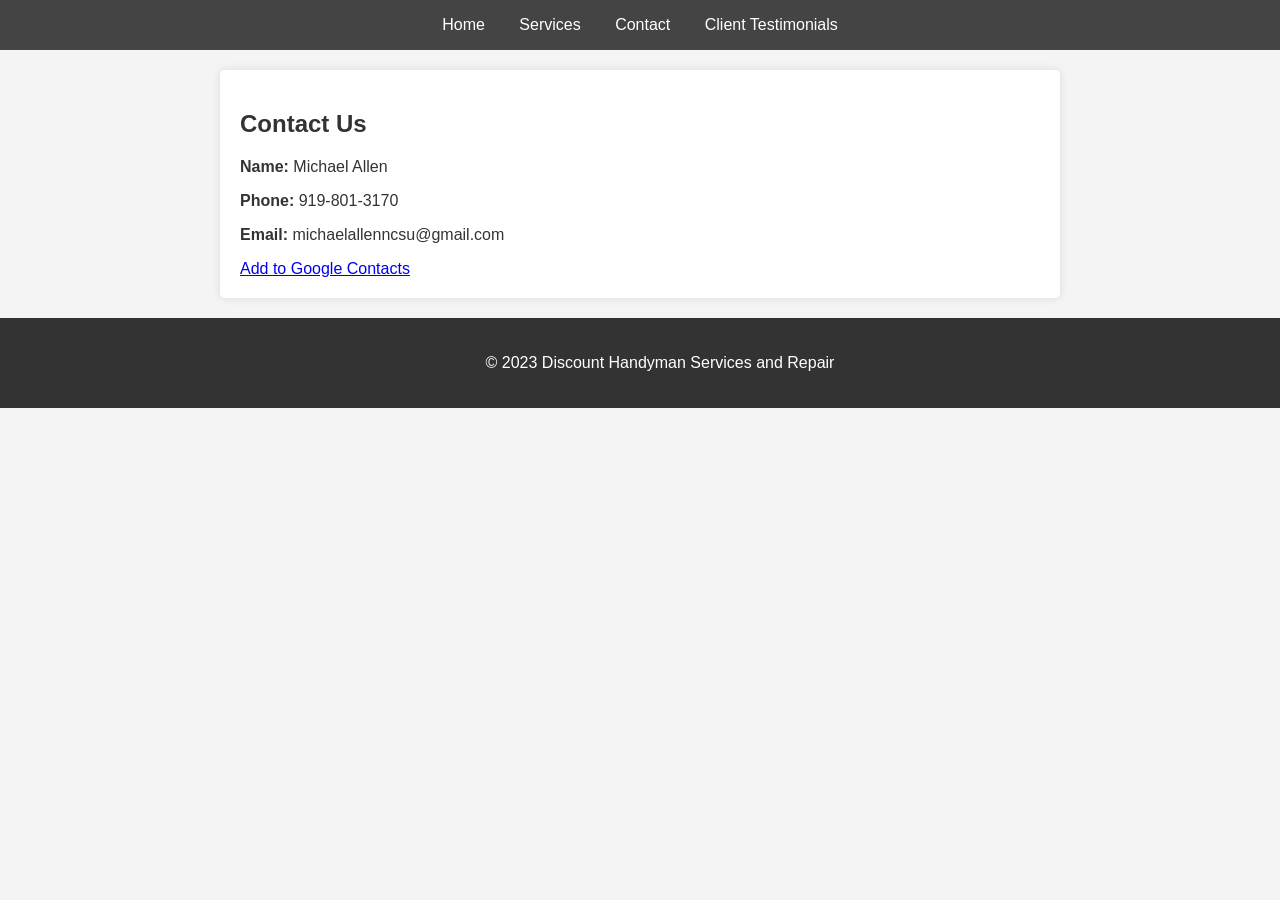
==== contact.html @ c6d7827a "feat: create handyman services website This commit introduces a new static website for Discount Hand" ====
<!DOCTYPE html>
<html lang="en">
<head>
    <meta charset="UTF-8">
    <meta name="viewport" content="width=device-width, initial-scale=1.0">
    <title>Contact - Discount Handyman Services and Repair</title>
    <link rel="stylesheet" href="style.css">
</head>
<body>
    <header>
        <nav>
            <ul>
                <li><a href="index.html">Home</a></li>
                <li><a href="services.html">Services</a></li>
                <li><a href="contact.html">Contact</a></li>
                <li><a href="testimonials.html">Client Testimonials</a></li>
            </ul>
        </nav>
    </header>
    <main>
        <section class="content">
            <h1>Contact Us</h1>
            <p><strong>Name:</strong> Michael Allen</p>
            <p><strong>Phone:</strong> 919-801-3170</p>
            <p><strong>Email:</strong> michaelallenncsu@gmail.com</p>
            <a href="michael-allen.vcf">Add to Google Contacts</a>
        </section>
    </main>
    <footer>
        <p>&copy; 2023 Discount Handyman Services and Repair</p>
    </footer>
</body>
</html>
---- style.css ----
body {
    font-family: sans-serif;
    margin: 0;
    background-color: #f4f4f4;
    color: #333;
}

header {
    background-color: #333;
    color: #fff;
    padding: 1rem 0;
    background: #444;
}

nav ul {
    list-style: none;
    padding: 0;
    margin: 0;
    text-align: center;
}

nav ul li {
    display: inline;
    margin: 0 15px;
}

nav ul li a {
    color: #fff;
    text-decoration: none;
}

.hero {
    position: relative;
    text-align: center;
    color: white;
    background: linear-gradient(to right, #4facfe 0%, #00f2fe 100%);
    padding: 60px 20px;
}

.hero h1 {
    position: absolute;
    top: 50%;
    left: 50%;
    transform: translate(-50%, -50%);
    background-color: rgba(0, 0, 0, 0.5);
    padding: 20px;
    border-radius: 10px;
}

.content {
    padding: 20px;
    max-width: 800px;
    margin: 20px auto;
    background-color: #fff;
    border-radius: 5px;
    box-shadow: 0 0 10px rgba(0, 0, 0, 0.1);
}

blockquote {
    border-left: 5px solid #ccc;
    padding-left: 15px;
    margin-left: 0;
    font-style: italic;
}

footer {
    text-align: center;
    padding: 20px;
    background-color: #333;
    color: #fff;
    position: relative;
    bottom: 0;
    width: 100%;
}
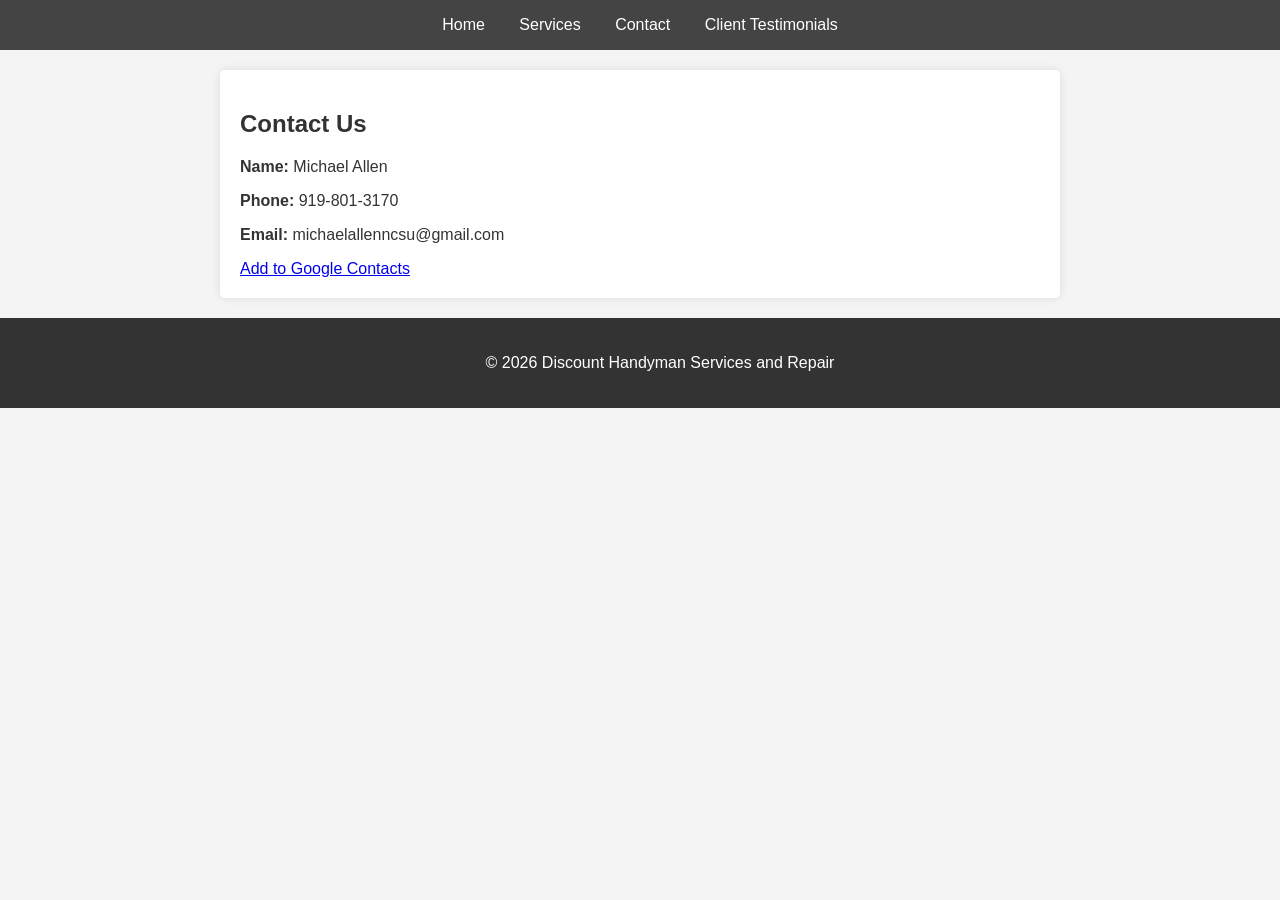
==== commit 3994c478: "Update copyright year in contact.html" ====
--- a/contact.html
+++ b/contact.html
@@ -27,7 +27,7 @@
         </section>
     </main>
     <footer>
-        <p>&copy; 2023 Discount Handyman Services and Repair</p>
+        <p>&copy; 2026 Discount Handyman Services and Repair</p>
     </footer>
 </body>
 </html>
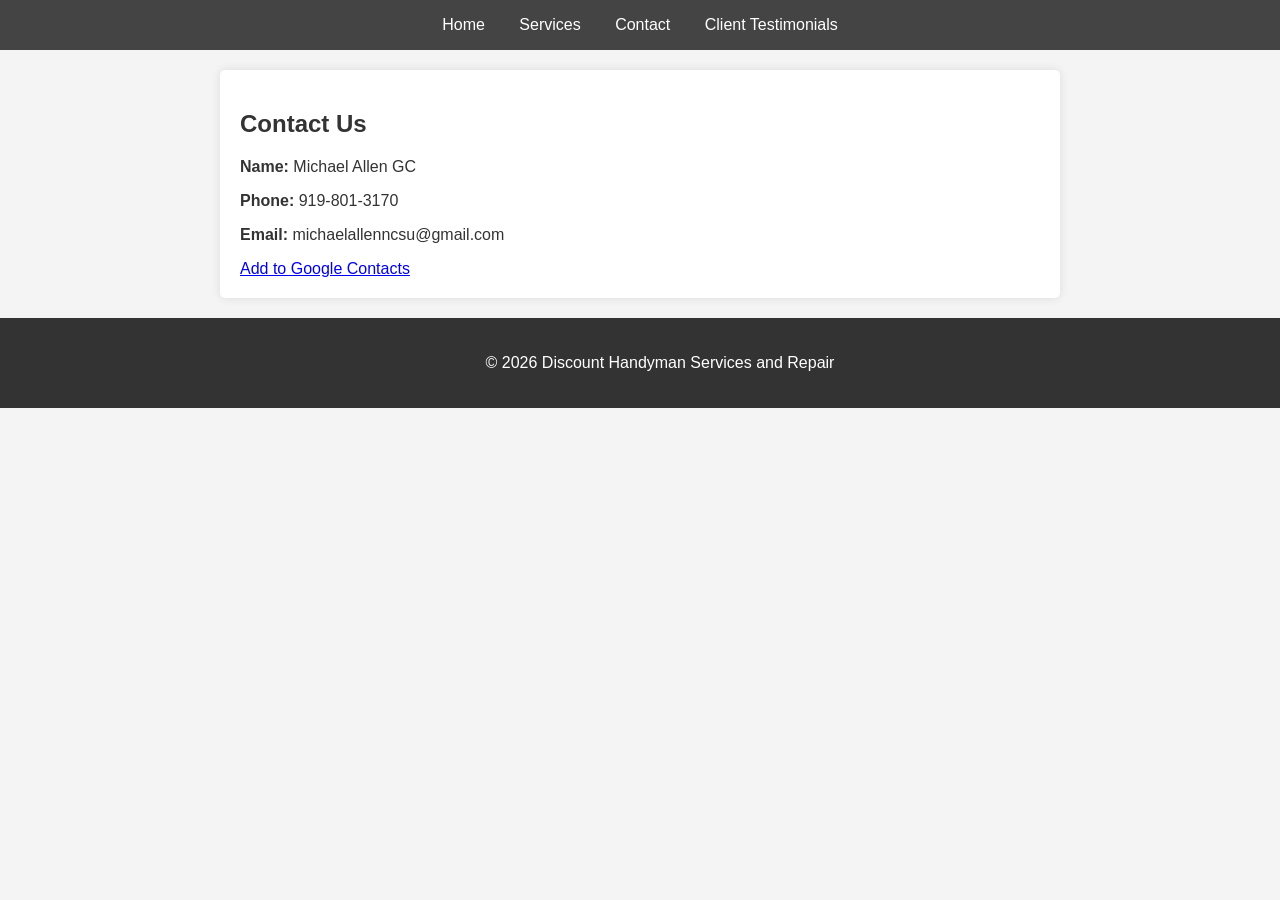
==== commit fb29acbb: "Update name in contact information" ====
--- a/contact.html
+++ b/contact.html
@@ -20,7 +20,7 @@
     <main>
         <section class="content">
             <h1>Contact Us</h1>
-            <p><strong>Name:</strong> Michael Allen</p>
+            <p><strong>Name:</strong> Michael Allen GC</p>
             <p><strong>Phone:</strong> 919-801-3170</p>
             <p><strong>Email:</strong> michaelallenncsu@gmail.com</p>
             <a href="michael-allen.vcf">Add to Google Contacts</a>
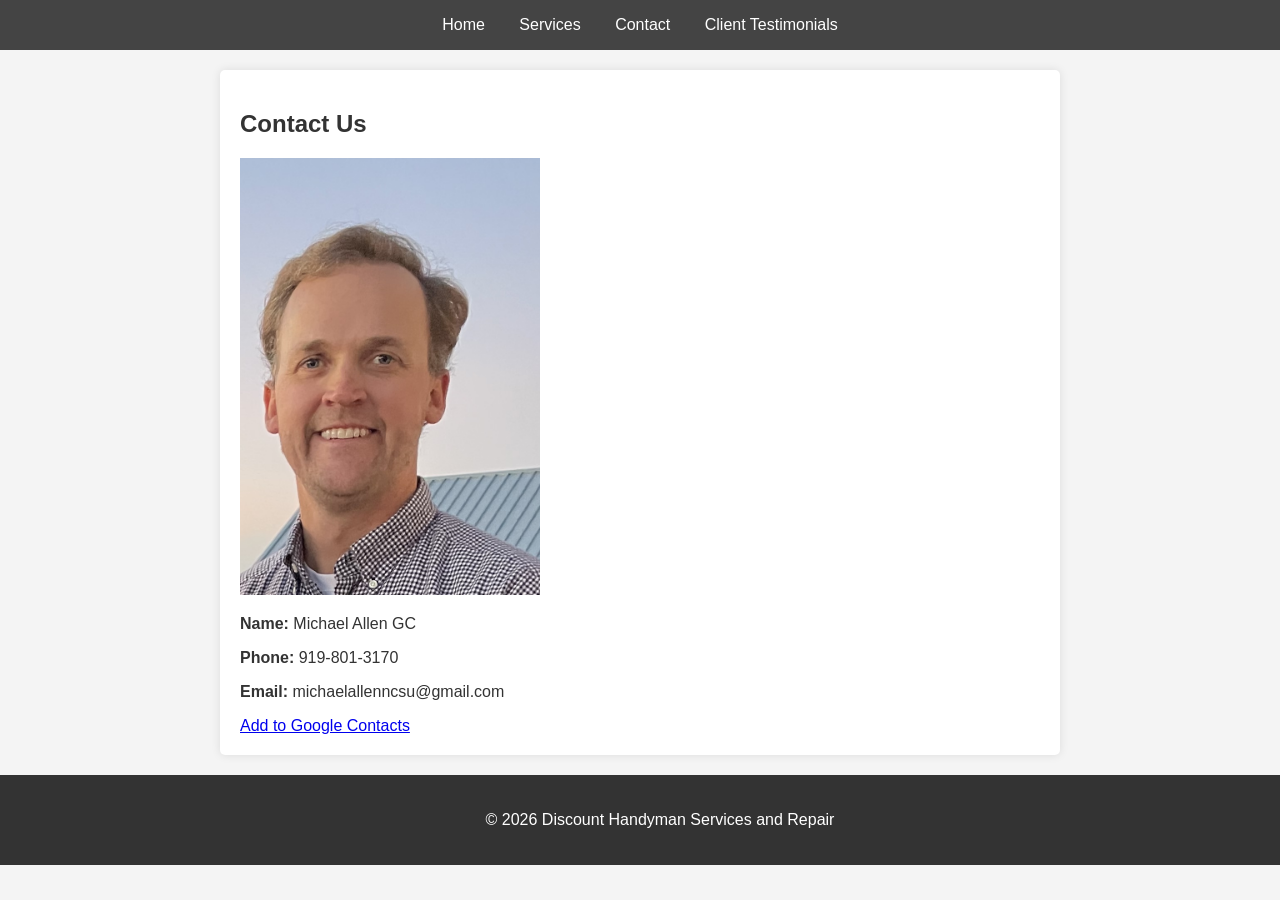
==== commit 45ee7ab2: "Add images to contact, home, services, and testimonials pages" ====
--- a/contact.html
+++ b/contact.html
@@ -20,6 +20,7 @@
     <main>
         <section class="content">
             <h1>Contact Us</h1>
+            <img src="images/michael.png" alt="Michael Allen Headshot" style="max-width: 300px; height: auto;">
             <p><strong>Name:</strong> Michael Allen GC</p>
             <p><strong>Phone:</strong> 919-801-3170</p>
             <p><strong>Email:</strong> michaelallenncsu@gmail.com</p>
--- a/style.css
+++ b/style.css
@@ -33,7 +33,7 @@
     position: relative;
     text-align: center;
     color: white;
-    background: linear-gradient(to right, #4facfe 0%, #00f2fe 100%);
+    background: linear-gradient(to right, #ED7D2B 0%, #F99B29 100%);
     padding: 60px 20px;
 }
 
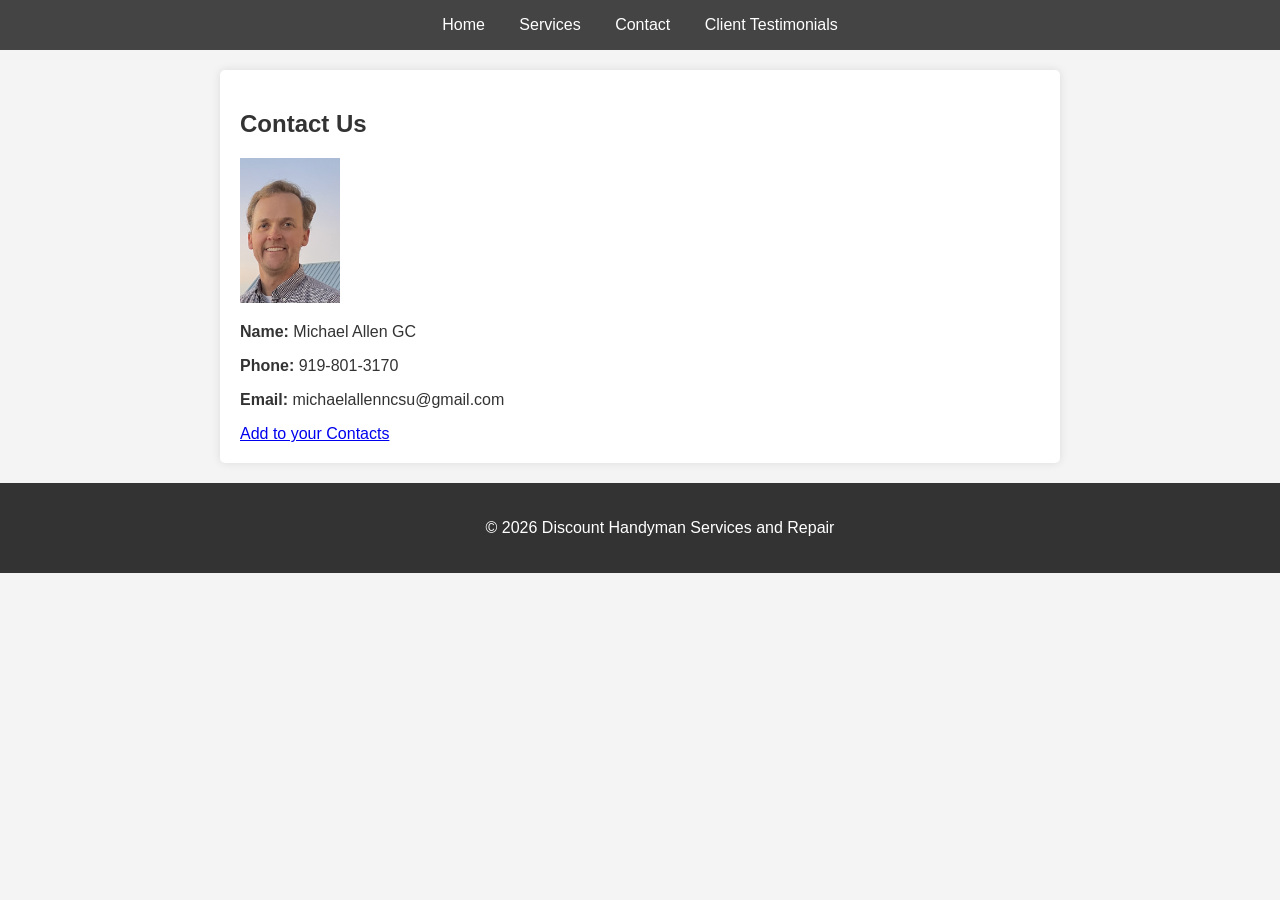
==== commit c0e88184: "minor updates" ====
--- a/contact.html
+++ b/contact.html
@@ -20,11 +20,11 @@
     <main>
         <section class="content">
             <h1>Contact Us</h1>
-            <img src="images/michael.png" alt="Michael Allen Headshot" style="max-width: 300px; height: auto;">
+            <img src="images/michael.png" alt="Michael Allen Headshot" class="contact-photo">
             <p><strong>Name:</strong> Michael Allen GC</p>
             <p><strong>Phone:</strong> 919-801-3170</p>
             <p><strong>Email:</strong> michaelallenncsu@gmail.com</p>
-            <a href="michael-allen.vcf">Add to Google Contacts</a>
+            <a href="michael-allen.vcf">Add to your Contacts</a>
         </section>
     </main>
     <footer>
--- a/style.css
+++ b/style.css
@@ -33,7 +33,7 @@
     position: relative;
     text-align: center;
     color: white;
-    background: linear-gradient(to right, #ED7D2B 0%, #F99B29 100%);
+    background: linear-gradient(to right, #4facfe 0%, #00f2fe 100%);
     padding: 60px 20px;
 }
 
@@ -72,3 +72,35 @@
     bottom: 0;
     width: 100%;
 }
+
+/* Image Classes */
+.hero-logo {
+    max-width: 400px;
+    height: auto;
+    display: block;
+    margin: 0 auto;
+}
+
+.owner-photo-home {
+    max-width: 300px;
+    height: auto;
+    float: right;
+    margin: 10px;
+}
+
+.service-image {
+    max-width: 400px;
+    height: auto;
+    margin-bottom: 20px;
+}
+
+.contact-photo {
+    max-width: 100px;
+    height: auto;
+}
+
+.testimonial-image {
+    max-width: 100px;
+    height: auto;
+    margin-bottom: 20px;
+}
